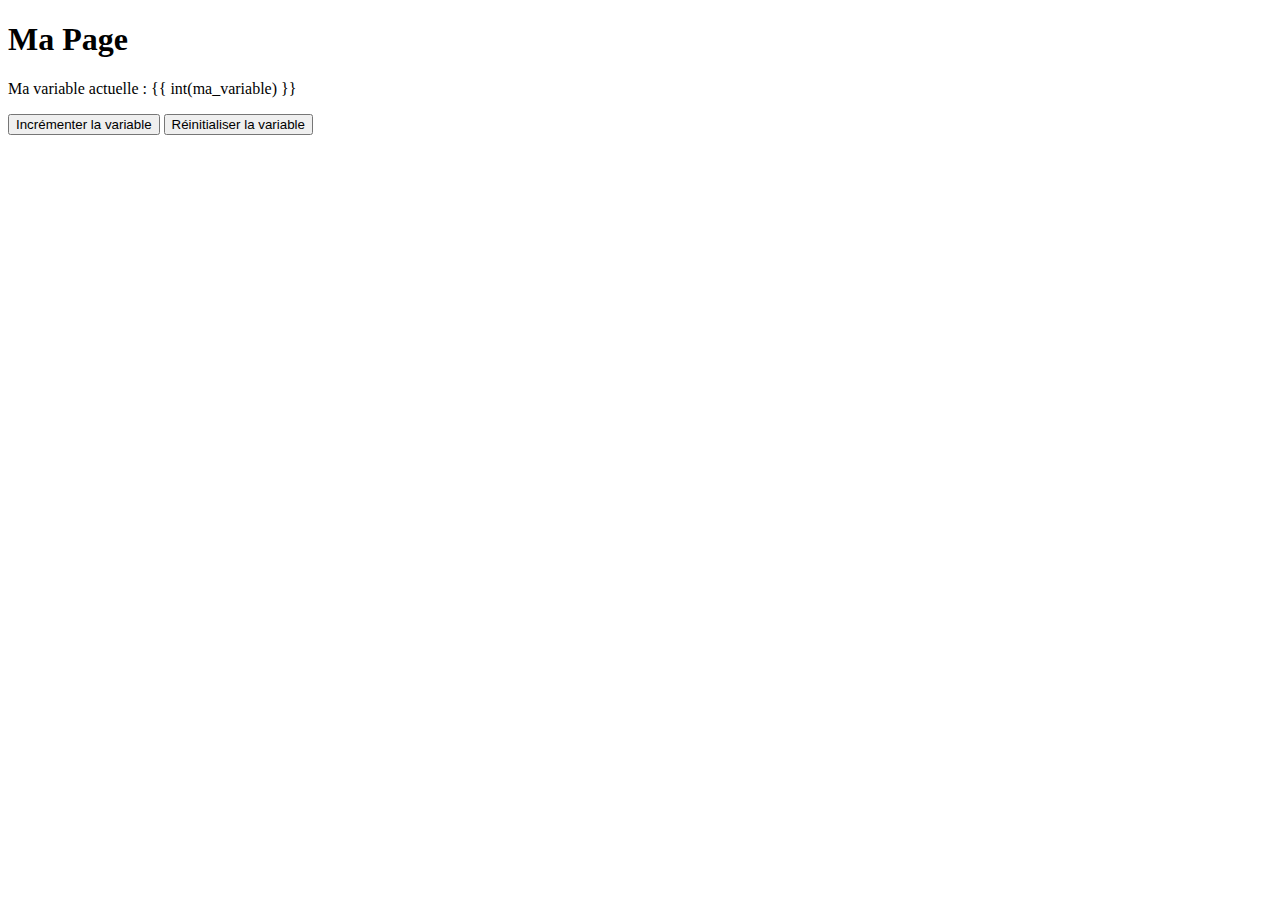
==== index.html @ 0f024764 "Update index.html" ====
<!DOCTYPE html>
<html lang="en">
<head>
  <meta charset="UTF-8">
  <meta name="viewport" content="width=device-width, initial-scale=1.0">
  <title>Ma Page</title>
</head>
<body>
  <h1>Ma Page</h1>
  <p>Ma variable actuelle : <span id="variable">{{ int(ma_variable) }}</span></p>
  <button onclick="incrementerVariable()">Incrémenter la variable</button>
  <button onclick="reinitialiserVariable()">Réinitialiser la variable</button>

  <script>
    // Fonction pour incrémenter la variable
    function incrementerVariable() {
      var variableElement = document.getElementById('variable');
      var nouvelleValeur = parseInt(variableElement.innerText) + 1;
      variableElement.innerText = nouvelleValeur;
    }

    // Fonction pour réinitialiser la variable
    function reinitialiserVariable() {
      var variableElement = document.getElementById('variable');
      variableElement.innerText = 0;
    }
  </script>
</body>
</html>
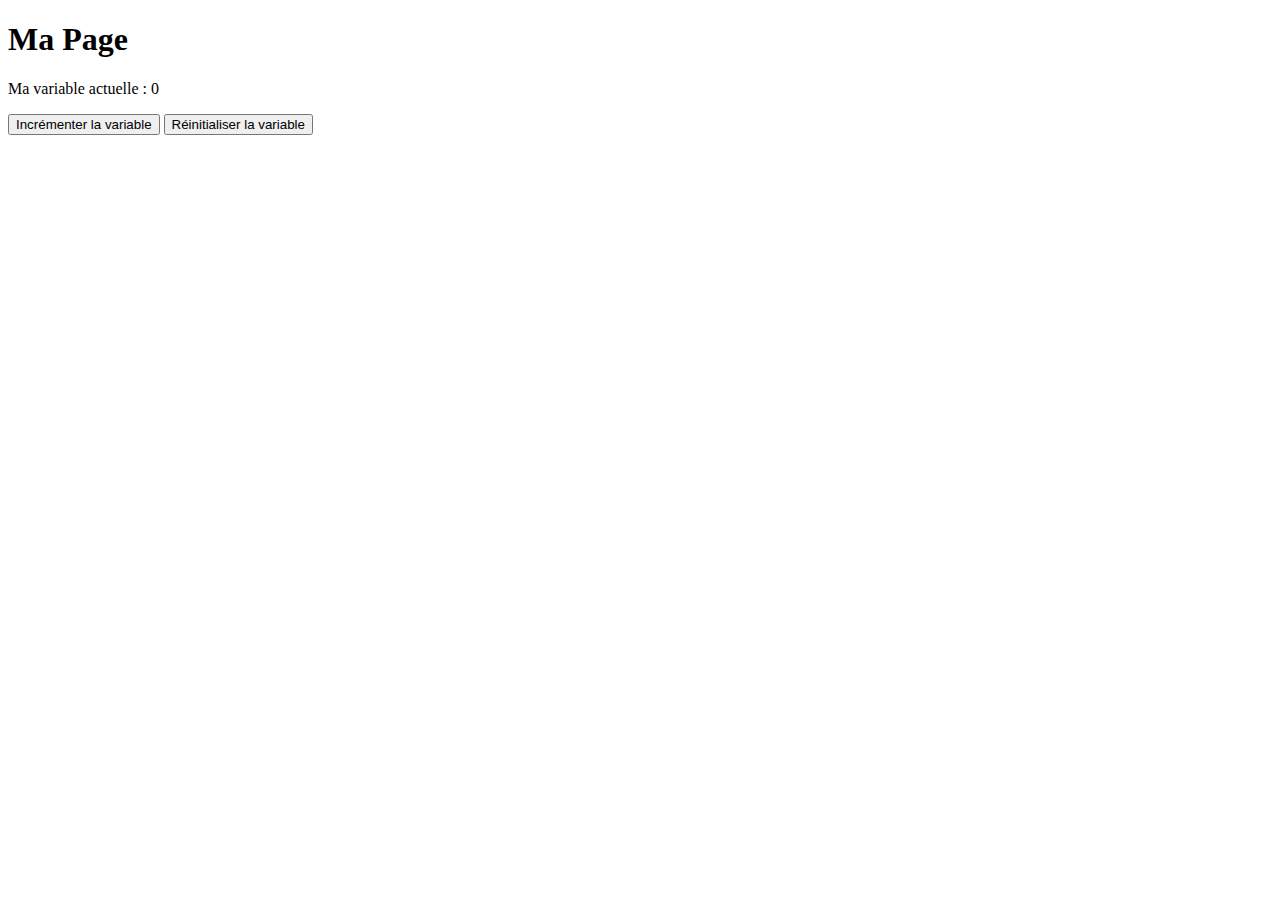
==== commit 1a2b64d9: "Update index.html" ====
--- a/index.html
+++ b/index.html
@@ -7,7 +7,7 @@
 </head>
 <body>
   <h1>Ma Page</h1>
-  <p>Ma variable actuelle : <span id="variable">{{ int(ma_variable) }}</span></p>
+  <p>Ma variable actuelle : <span id="variable">0</span></p>
   <button onclick="incrementerVariable()">Incrémenter la variable</button>
   <button onclick="reinitialiserVariable()">Réinitialiser la variable</button>
 
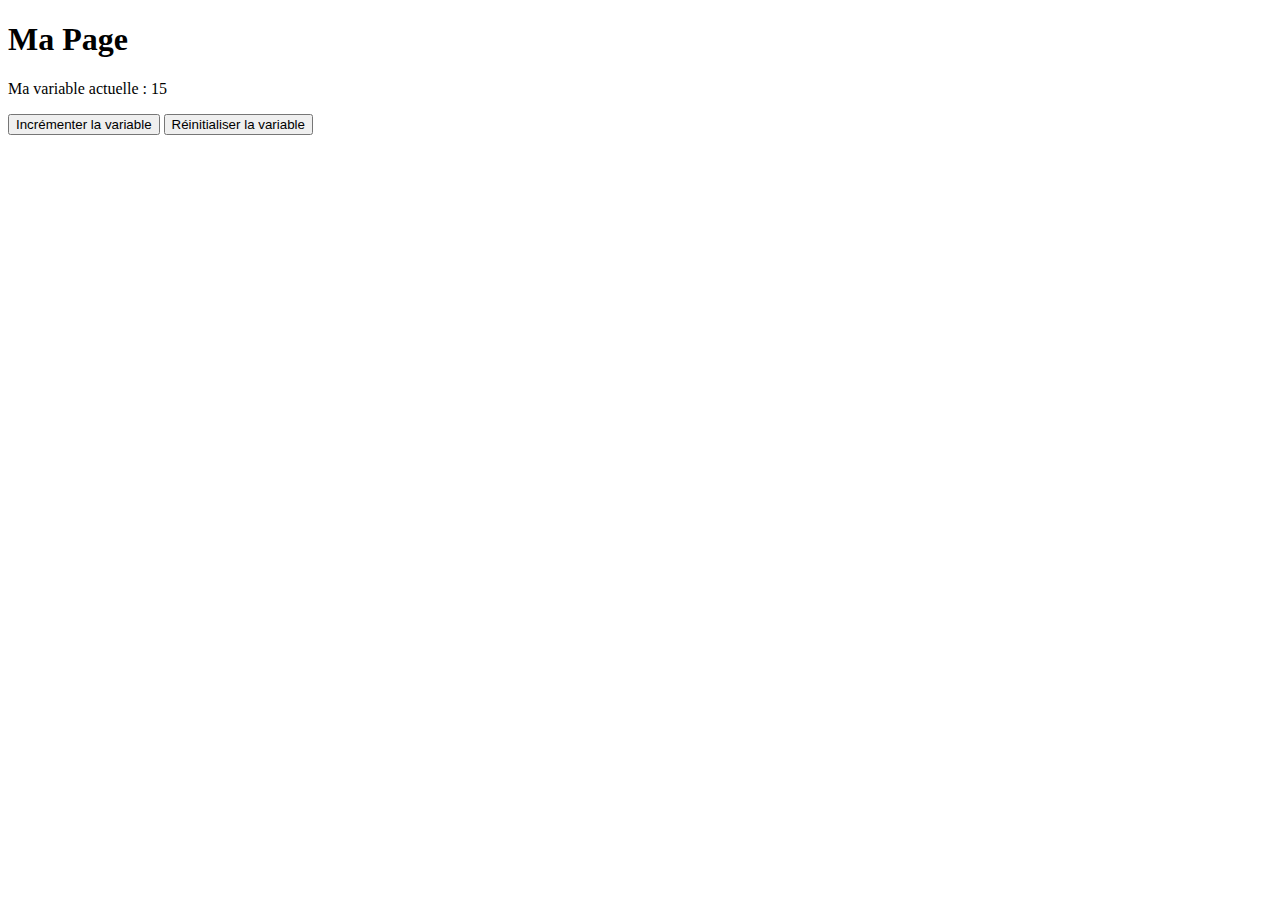
==== commit 5917c7d6: "Update index.html" ====
--- a/index.html
+++ b/index.html
@@ -12,17 +12,28 @@
   <button onclick="reinitialiserVariable()">Réinitialiser la variable</button>
 
   <script>
+    // Nouvelle variable pour stocker la valeur en tant qu'entier
+    var maVariableEntiere = 0;
+
     // Fonction pour incrémenter la variable
     function incrementerVariable() {
       var variableElement = document.getElementById('variable');
-      var nouvelleValeur = parseInt(variableElement.innerText) + 1;
-      variableElement.innerText = nouvelleValeur;
+      maVariableEntiere = parseInt(variableElement.innerText) + 1;
+      variableElement.innerText = maVariableEntiere;
     }
 
     // Fonction pour réinitialiser la variable
     function reinitialiserVariable() {
       var variableElement = document.getElementById('variable');
-      variableElement.innerText = 0;
+      maVariableEntiere = 0;
+      variableElement.innerText = maVariableEntiere;
+    }
+
+    // Définir la variable à 15 lors du chargement de la page
+    window.onload = function() {
+      var variableElement = document.getElementById('variable');
+      maVariableEntiere = 15;
+      variableElement.innerText = maVariableEntiere;
     }
   </script>
 </body>
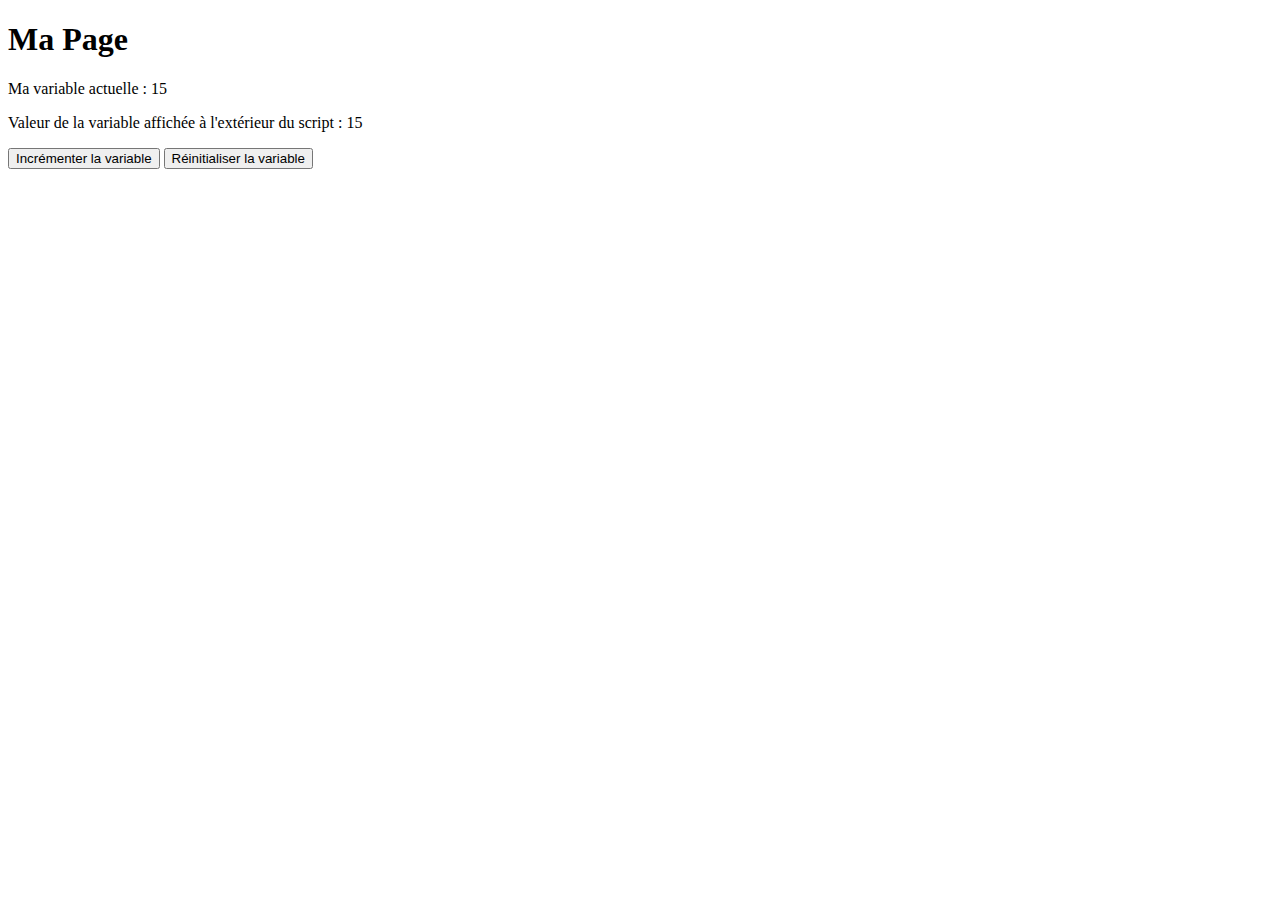
==== commit 4e76b523: "Update index.html" ====
--- a/index.html
+++ b/index.html
@@ -8,6 +8,7 @@
 <body>
   <h1>Ma Page</h1>
   <p>Ma variable actuelle : <span id="variable">0</span></p>
+  <p>Valeur de la variable affichée à l'extérieur du script : <span id="externalVariable"></span></p>
   <button onclick="incrementerVariable()">Incrémenter la variable</button>
   <button onclick="reinitialiserVariable()">Réinitialiser la variable</button>
 
@@ -20,6 +21,10 @@
       var variableElement = document.getElementById('variable');
       maVariableEntiere = parseInt(variableElement.innerText) + 1;
       variableElement.innerText = maVariableEntiere;
+
+      // Mettre à jour la valeur à l'extérieur du script
+      var externalVariableElement = document.getElementById('externalVariable');
+      externalVariableElement.innerText = maVariableEntiere;
     }
 
     // Fonction pour réinitialiser la variable
@@ -27,6 +32,10 @@
       var variableElement = document.getElementById('variable');
       maVariableEntiere = 0;
       variableElement.innerText = maVariableEntiere;
+
+      // Mettre à jour la valeur à l'extérieur du script
+      var externalVariableElement = document.getElementById('externalVariable');
+      externalVariableElement.innerText = maVariableEntiere;
     }
 
     // Définir la variable à 15 lors du chargement de la page
@@ -34,6 +43,10 @@
       var variableElement = document.getElementById('variable');
       maVariableEntiere = 15;
       variableElement.innerText = maVariableEntiere;
+
+      // Mettre à jour la valeur à l'extérieur du script
+      var externalVariableElement = document.getElementById('externalVariable');
+      externalVariableElement.innerText = maVariableEntiere;
     }
   </script>
 </body>
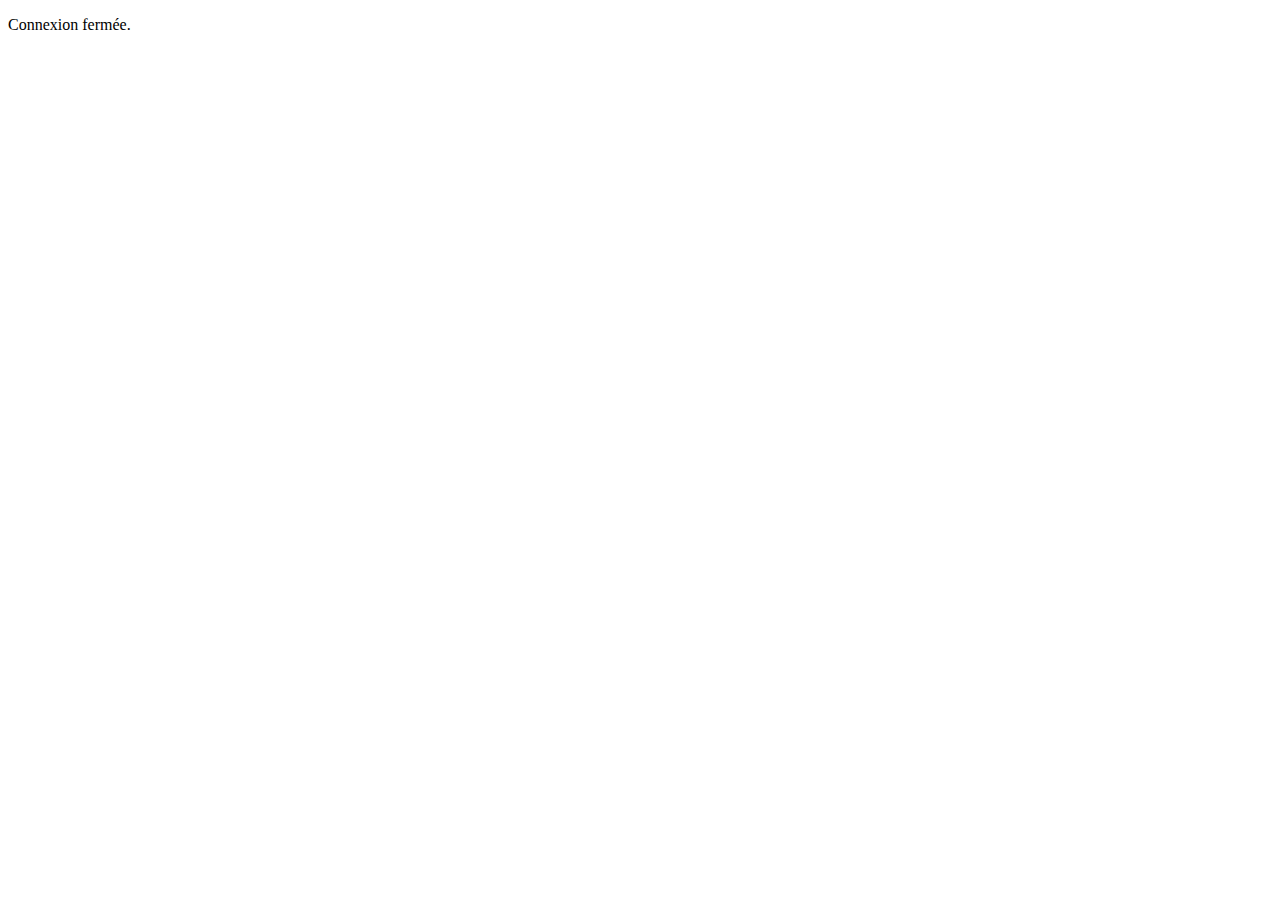
==== commit a185d842: "Update index.html" ====
--- a/index.html
+++ b/index.html
@@ -1,53 +1,43 @@
 <!DOCTYPE html>
 <html lang="en">
 <head>
-  <meta charset="UTF-8">
-  <meta name="viewport" content="width=device-width, initial-scale=1.0">
-  <title>Ma Page</title>
+    <meta charset="UTF-8">
+    <meta name="viewport" content="width=device-width, initial-scale=1.0">
+    <title>WebSocket Example</title>
 </head>
 <body>
-  <h1>Ma Page</h1>
-  <p>Ma variable actuelle : <span id="variable">0</span></p>
-  <p>Valeur de la variable affichée à l'extérieur du script : <span id="externalVariable"></span></p>
-  <button onclick="incrementerVariable()">Incrémenter la variable</button>
-  <button onclick="reinitialiserVariable()">Réinitialiser la variable</button>
+    <div id="output"></div>
+    <script>
+        const outputDiv = document.getElementById('output');
+        const socket = new WebSocket('ws://192.168.1.100:8765');
 
-  <script>
-    // Nouvelle variable pour stocker la valeur en tant qu'entier
-    var maVariableEntiere = 0;
+        // Connection opened
+        socket.addEventListener('open', (event) => {
+            outputDiv.innerHTML += '<p>Connexion établie.</p>';
+            sendMessage();
+        });
 
-    // Fonction pour incrémenter la variable
-    function incrementerVariable() {
-      var variableElement = document.getElementById('variable');
-      maVariableEntiere = parseInt(variableElement.innerText) + 1;
-      variableElement.innerText = maVariableEntiere;
+        // Listen for messages
+        socket.addEventListener('message', (event) => {
+            outputDiv.innerHTML += `<p>Message du serveur : ${event.data}</p>`;
+            closeConnection();
+        });
 
-      // Mettre à jour la valeur à l'extérieur du script
-      var externalVariableElement = document.getElementById('externalVariable');
-      externalVariableElement.innerText = maVariableEntiere;
-    }
+        // Connection closed
+        socket.addEventListener('close', (event) => {
+            outputDiv.innerHTML += '<p>Connexion fermée.</p>';
+        });
 
-    // Fonction pour réinitialiser la variable
-    function reinitialiserVariable() {
-      var variableElement = document.getElementById('variable');
-      maVariableEntiere = 0;
-      variableElement.innerText = maVariableEntiere;
+        function sendMessage() {
+            const message = 'Hello Server!';
+            outputDiv.innerHTML += `<p>Envoi du message : ${message}</p>`;
+            socket.send(message);
+        }
 
-      // Mettre à jour la valeur à l'extérieur du script
-      var externalVariableElement = document.getElementById('externalVariable');
-      externalVariableElement.innerText = maVariableEntiere;
-    }
-
-    // Définir la variable à 15 lors du chargement de la page
-    window.onload = function() {
-      var variableElement = document.getElementById('variable');
-      maVariableEntiere = 15;
-      variableElement.innerText = maVariableEntiere;
-
-      // Mettre à jour la valeur à l'extérieur du script
-      var externalVariableElement = document.getElementById('externalVariable');
-      externalVariableElement.innerText = maVariableEntiere;
-    }
-  </script>
+        function closeConnection() {
+            outputDiv.innerHTML += '<p>Fermeture de la connexion.</p>';
+            socket.close();
+        }
+    </script>
 </body>
 </html>
